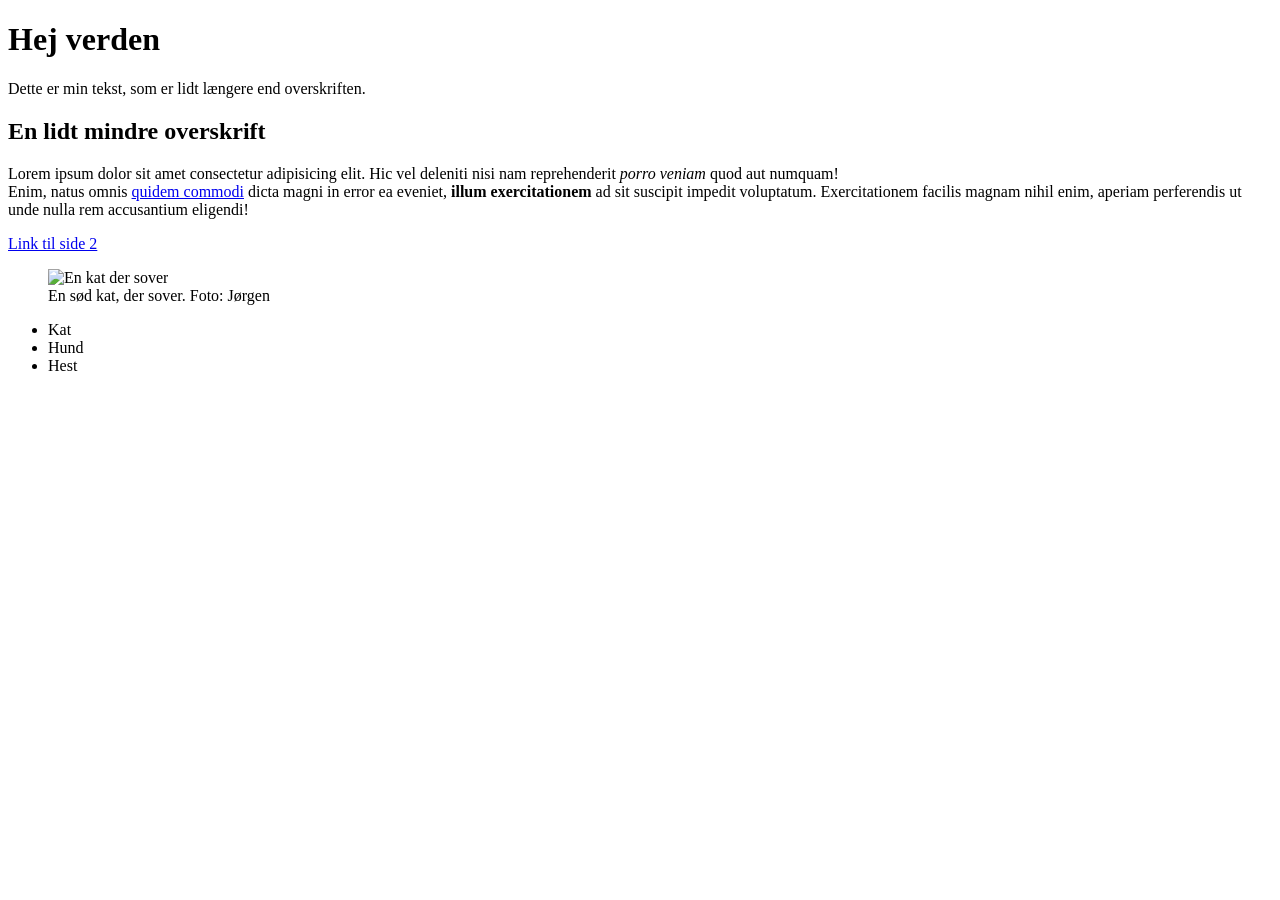
==== hold-A/min-hjemmeside/min-side.html @ 56cf797a "31.08.2020" ====
<!DOCTYPE html>
<html>
    <head>
        <!-- utf-8 betyder, at browseren kan forstå danske bogstaver (æ, ø, å) -->
        <meta charset="utf-8">
        <title>Mortens side</title>
    </head>

    <body>
        <h1>Hej verden</h1>
        <p>Dette er min tekst, som er lidt længere end overskriften.</p>
        <h2>En lidt mindre overskrift</h2>
        <p>Lorem ipsum dolor sit amet consectetur adipisicing elit. Hic vel deleniti nisi nam reprehenderit <i>porro veniam</i> quod aut numquam! <br>Enim, natus omnis <a href="http://cphbusiness.dk" target="_blank">quidem commodi</a> dicta magni in error ea eveniet, <b>illum exercitationem</b> ad sit suscipit impedit voluptatum. Exercitationem facilis magnam nihil enim, aperiam perferendis ut unde nulla rem accusantium eligendi!</p>
        <a href="side-2.html">Link til side 2</a>

        <figure>
            <img src="kat-2.jpg" width="400px" alt="En kat der sover">
            <figcaption>En sød kat, der sover. Foto: Jørgen</figcaption>
        </figure>

        <!-- ul betyder "unordered list"  -->
        <ul>
            <li>Kat</li>
            <li>Hund</li>
            <li>Hest</li>
        </ul>
        <iframe src="http://cphbusiness.dk" width="500px" height="300px" frameborder="0">
        </iframe>

    </body>
</html>
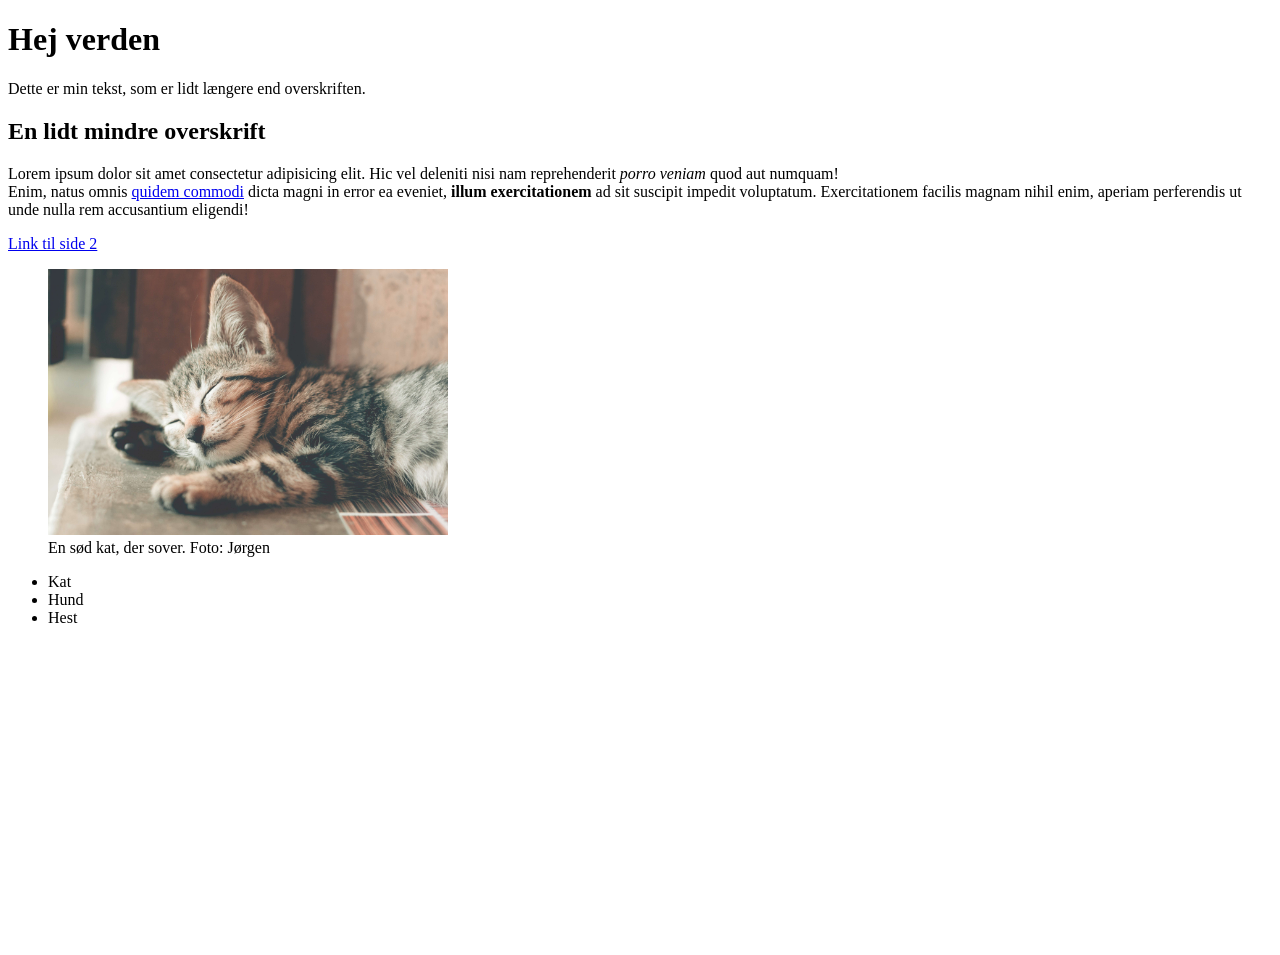
==== commit d078ae62: "02.09.2020" ====
--- a/hold-A/min-hjemmeside/min-side.html
+++ b/hold-A/min-hjemmeside/min-side.html
@@ -14,7 +14,7 @@
         <a href="side-2.html">Link til side 2</a>
 
         <figure>
-            <img src="kat-2.jpg" width="400px" alt="En kat der sover">
+            <img src="images/kat-2.jpg" width="400px" alt="En kat der sover">
             <figcaption>En sød kat, der sover. Foto: Jørgen</figcaption>
         </figure>
 
